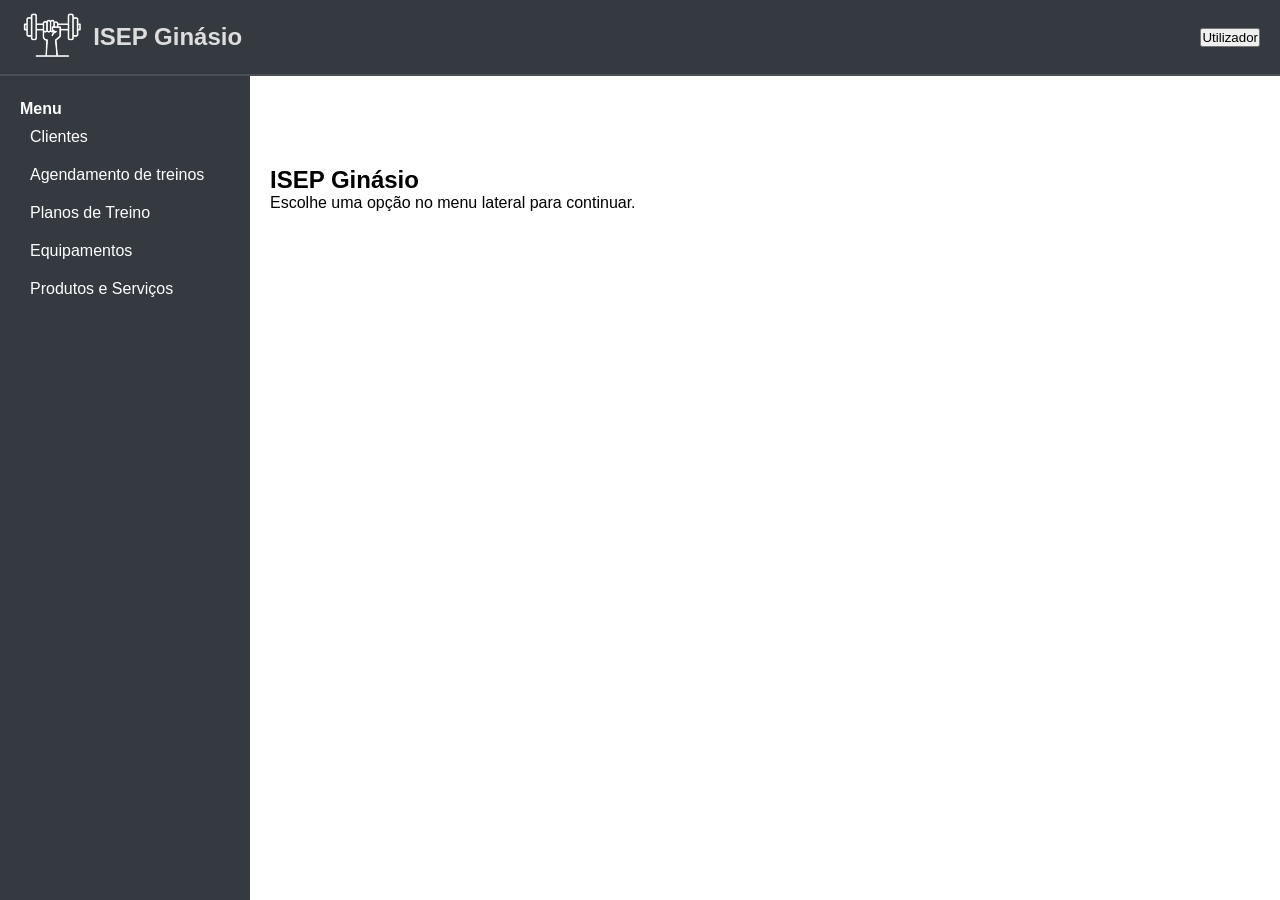
==== backend/index.html @ 05e93d62 "Reorganizar a estrutura de ficheiros" ====
<!DOCTYPE html>
<html lang="pt">
<head>
    <meta charset="UTF-8">
    <meta name="viewport" content="width=device-width, initial-scale=1.0">
    <title>ISEP Ginásio</title>
    <!-- favicon -->
     <link rel="shortcut icon" href="assets/img/gym125.png" type="image/png">
    <!-- folha de estilos CSS -->
     <link rel="stylesheet" href="assets/css/admin.css"> 
</head>
<body>
<!-- Navbar -->
<header class="bng-navbar-menu">
    <div>
        <!-- Logo e Nome -->
        <a href="index.html">
            <img src="assets/img/gym125_white.png" alt="Logo do ISEP Ginásio" height="50">
        </a>
        <h3>ISEP Ginásio</h3>
    </div>
    <div>
        <button>Utilizador</button>
    </div>
</header> 

<!-- Sidebar -->
<!-- Sidebar -->
<aside class="sidebar">
    <h4>Menu</h4>
    <nav>
        <a href="views/clientes/clientes.html">Clientes</a>
        <a href="views/agendamento/agendamento.html">Agendamento de treinos</a> 
        <a href="views/planos/planos.html">Planos de Treino</a>
        <a href="views/equipamentos/equipamentos.html">Equipamentos</a> 
        <a href="views/produtos-servicos/produtos-servicos.html">Produtos e Serviços</a> 
    </nav>
</aside>

<!-- Conteúdo Principal -->
<main class="content">
    <section>
        <h2>ISEP Ginásio</h2>
        <p>Escolhe uma opção no menu lateral para continuar.</p>
    </section>
</main>
    
</body>
</html>
---- backend/assets/css/admin.css ----
/* ESTILO GERAL */
/* Seletor universal - aplica-se a todos os elementos da página */
* {
 margin: 0; /* Remove margens externas padrão */
 padding: 0; /* Remove preenchimentos internos padrão */
 box-sizing: border-box; /* Inclui bordas e preenchimento no cálculo da largura/altura */
 font-family: Arial, Helvetica, sans-serif; /* Define a fonte principal usada no site */
}

/* BARRA DE NAVEGAÇÃO SUPERIOR */
.bng-navbar-menu {
 background-color: #343a40; /* Cor de fundo escura */
 display: flex; /* Organiza os elementos na horizontal */
 align-items: center; /* Alinha os elementos verticalmente ao centro */
 justify-content: space-between; /* Espaço entre o logótipo e o botão */
 padding: 10px 20px; /* Espaçamento interno */
 position: sticky; /* Fixa a barra no topo ao fazer scroll */
 top: 0; /* Alinha ao topo da janela */
 border-bottom: 2px solid #495057; /* Linha inferior */
 z-index: 1000; /* Fica acima da sidebar */
}
.bng-navbar-menu div {
 display: flex; /* Organização horizontal dos elementos internos */
 align-items: center; /* Alinhamento vertical ao centro */
}
.bng-navbar-menu img {
 height: 50px; /* Altura do logótipo */
 margin-right: 10px; /* Espaço entre o logótipo e o título */
}
.bng-navbar-menu h3 {
 font-size: 1.5em; /* Tamanho da letra do título */
 color: #dddddd; /* Cor do texto (cinza claro) */
}

/* BARRA DE NAVEGAÇÃO LATERAL */
/* Estilos para o menu lateral fixo (sidebar) */
.sidebar {
 width: 250px; /* Largura da barra lateral */
 height: 100vh; /* Altura total da janela */
 background-color: #343a40; /* Fundo escuro */
 color: white; /* Texto branco */
 padding: 100px 20px 20px; /* Espaçamento interno */
 position: fixed; /* Fixa à esquerda do ecrã */
 left: 0; /* Para colocar a sidebar no lado direito basta substituir por 'right' */
 top: 0;
 bottom: 0;
}
/* Estilos para os links dentro da sidebar */
.sidebar a {
 display: flex; /* Organização horizontal interna */
 align-items: center; /* Alinhamento vertical ao centro */
 color: white; /* Cor do texto dos links */
 text-decoration: none; /* Remove o sublinhado */
 padding: 10px; /* Espaçamento interno */
 border-radius: 5px; /* Cantos arredondados */
 transition: background 0.3s; /* Animação ao passar o rato */
}
.sidebar a:hover {
 background-color: rgb(57, 86, 179);
} 

/* CONTEÚDO DA PÁGINA */
/* Ajuste do conteúdo para não ficar sob a navbar */
.content {
 margin-left: 250px; /* Afasta o conteúdo da sidebar (largura da sidebar) */
 margin-top: 70px; /* Espaço para não ficar por baixo da navbar */
 flex-grow: 1; /* Permite que o conteúdo cresça conforme o espaço disponível */
 padding: 20px; /* Espaçamento interno para melhor leitura */
}
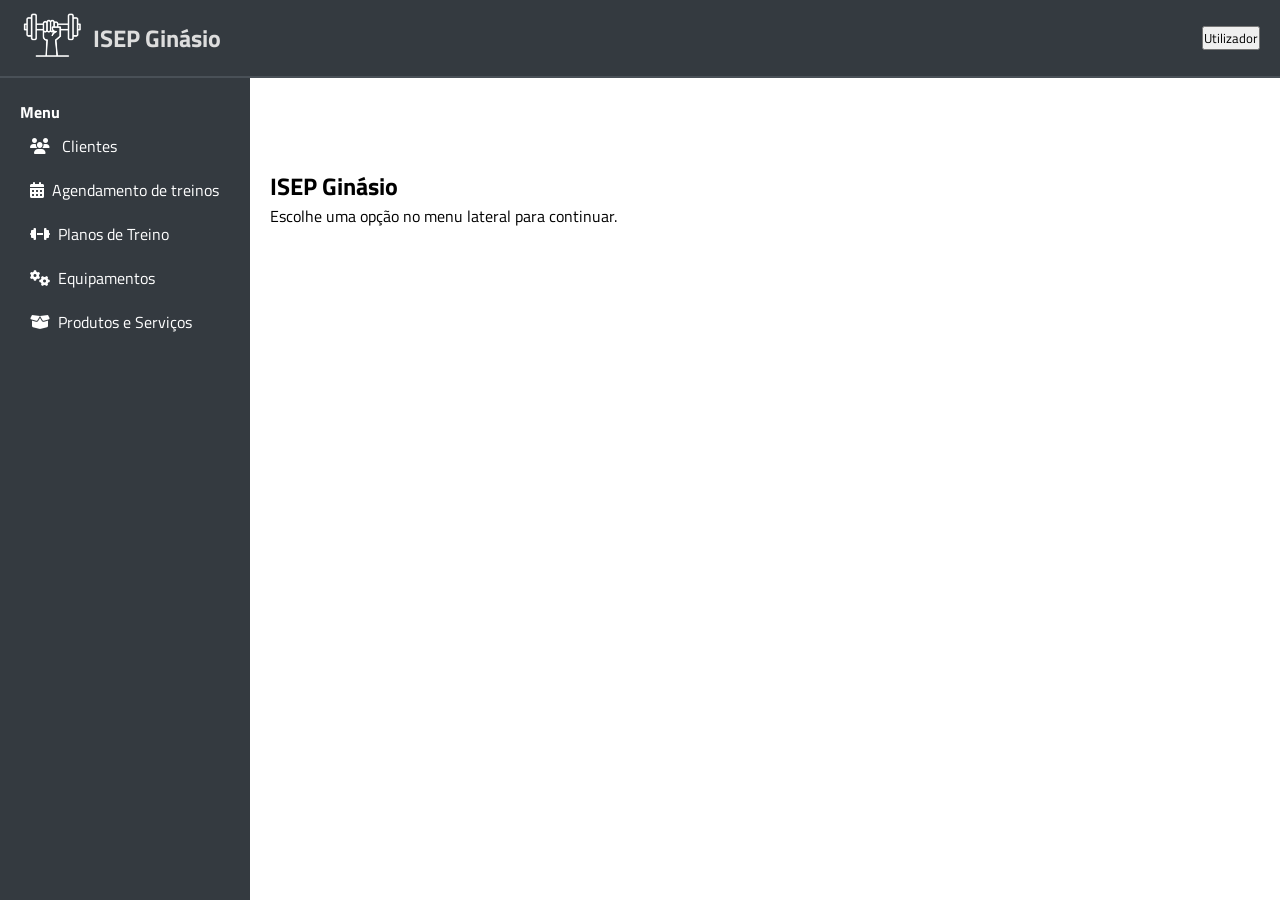
==== commit 9c07527c: "Fontes e Icons" ====
--- a/backend/index.html
+++ b/backend/index.html
@@ -7,7 +7,13 @@
     <!-- favicon -->
      <link rel="shortcut icon" href="assets/img/gym125.png" type="image/png">
     <!-- folha de estilos CSS -->
-     <link rel="stylesheet" href="assets/css/admin.css"> 
+     <link rel="stylesheet" href="assets/css/admin.css">
+    <!-- Google Fonts -->
+     <link rel="preconnect" href="https://fonts.googleapis.com">
+     <link rel="preconnect" href="https://fonts.gstatic.com" crossorigin>
+     <link href="https://fonts.googleapis.com/css2?family=Titillium+Web:ital,wght@0,300;0,700;1,400&display=swap"rel="stylesheet"> 
+    <!-- Font Awesome -->
+     <link rel="stylesheet" href="assets/fontawesome/all.min.css">  
 </head>
 <body>
 <!-- Navbar -->
@@ -29,11 +35,11 @@
 <aside class="sidebar">
     <h4>Menu</h4>
     <nav>
-        <a href="views/clientes/clientes.html">Clientes</a>
-        <a href="views/agendamento/agendamento.html">Agendamento de treinos</a> 
-        <a href="views/planos/planos.html">Planos de Treino</a>
-        <a href="views/equipamentos/equipamentos.html">Equipamentos</a> 
-        <a href="views/produtos-servicos/produtos-servicos.html">Produtos e Serviços</a> 
+        <a href="views/clientes/clientes.html"><i class="fas fa-users"></i> &ensp; Clientes</a> 
+        <a href="views/agendamento/agendamento.html"><i class="fas fa-calendar-alt"></i> &ensp;Agendamento de treinos</a> 
+        <a href="views/planos/planos.html"><i class="fas fa-dumbbell"></i> &ensp;Planos de Treino</a> 
+        <a href="views/equipamentos/equipamentos.html"><i class="fas fa-cogs"></i> &ensp;Equipamentos</a> 
+        <a href="views/produtos-servicos/produtos-servicos.html"><i class="fas fa-box-open"></i>&ensp;Produtos e Serviços</a> 
     </nav>
 </aside>
 
--- a/backend/assets/css/admin.css
+++ b/backend/assets/css/admin.css
@@ -4,7 +4,7 @@
  margin: 0; /* Remove margens externas padrão */
  padding: 0; /* Remove preenchimentos internos padrão */
  box-sizing: border-box; /* Inclui bordas e preenchimento no cálculo da largura/altura */
- font-family: Arial, Helvetica, sans-serif; /* Define a fonte principal usada no site */
+ font-family: 'Titillium Web', sans-serif; /* Define a fonte principal usada no site */
 }
 
 /* BARRA DE NAVEGAÇÃO SUPERIOR */
